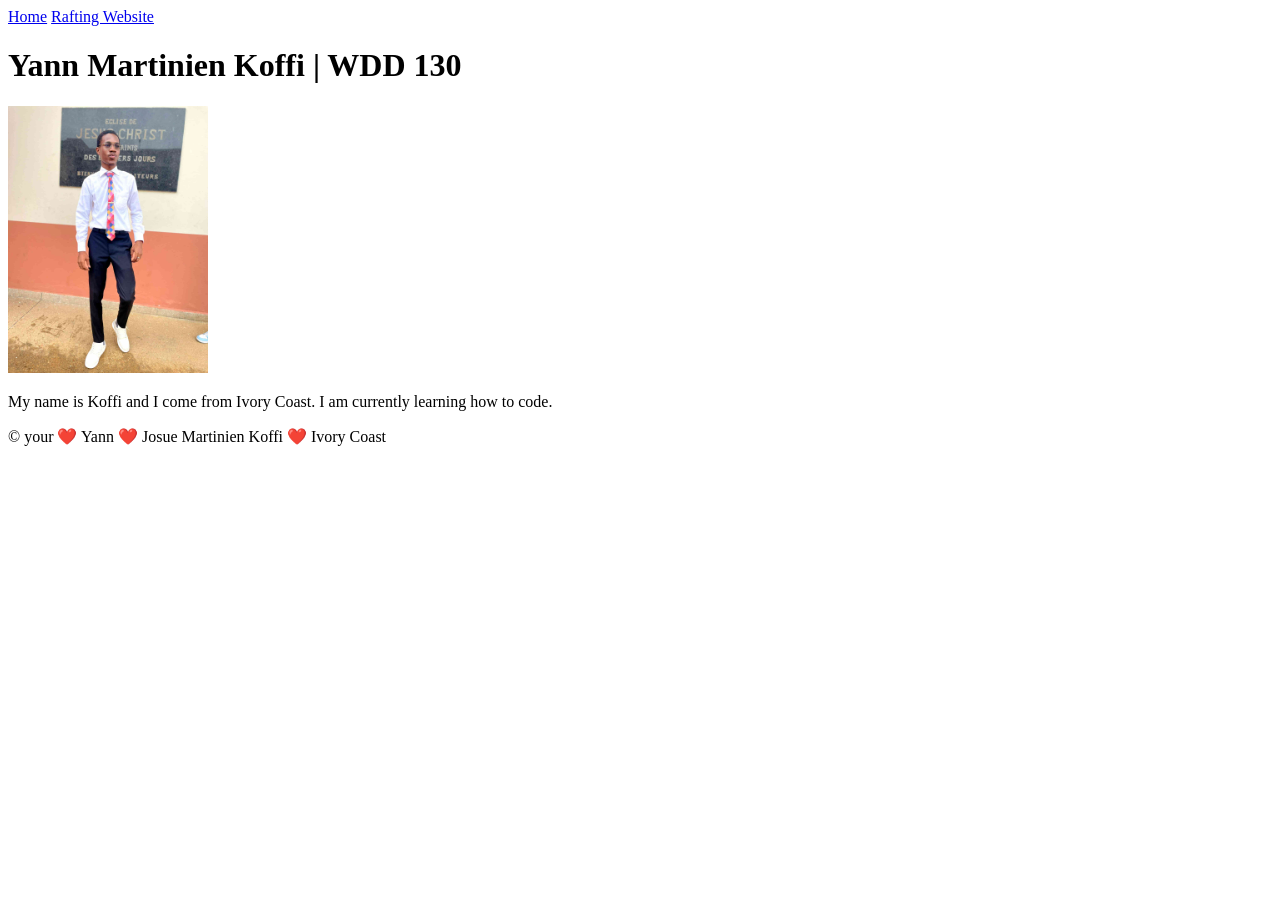
==== index.html @ 599ad605 "Add profile image and update homepage content" ====
<!DOCTYPE html>
<html lang="en">

<head>
    <meta charset="UTF-8">
    <meta name="viewport" content="width=device-width, initial-scale=1.0">
    <title>Yann Martinien Koffi | WDD 130</title>
</head>

<body>
    <header>
        <nav>
            <a href="#">Home</a>
            <a href="#">Rafting Website</a>
        </nav>
    </header>

    <main>
        <h1>Yann Martinien Koffi | WDD 130</h1>
        <img src="images/profile.jpg" alt="Yann Martinien Koffi" width="200">
        <p>My name is Koffi and I come from Ivory Coast. I am currently learning how to code.</p>
    </main>

    <footer>
        <p>© your ❤️ Yann ❤️ Josue Martinien Koffi ❤️ Ivory Coast</p>
    </footer>
</body>

</html>
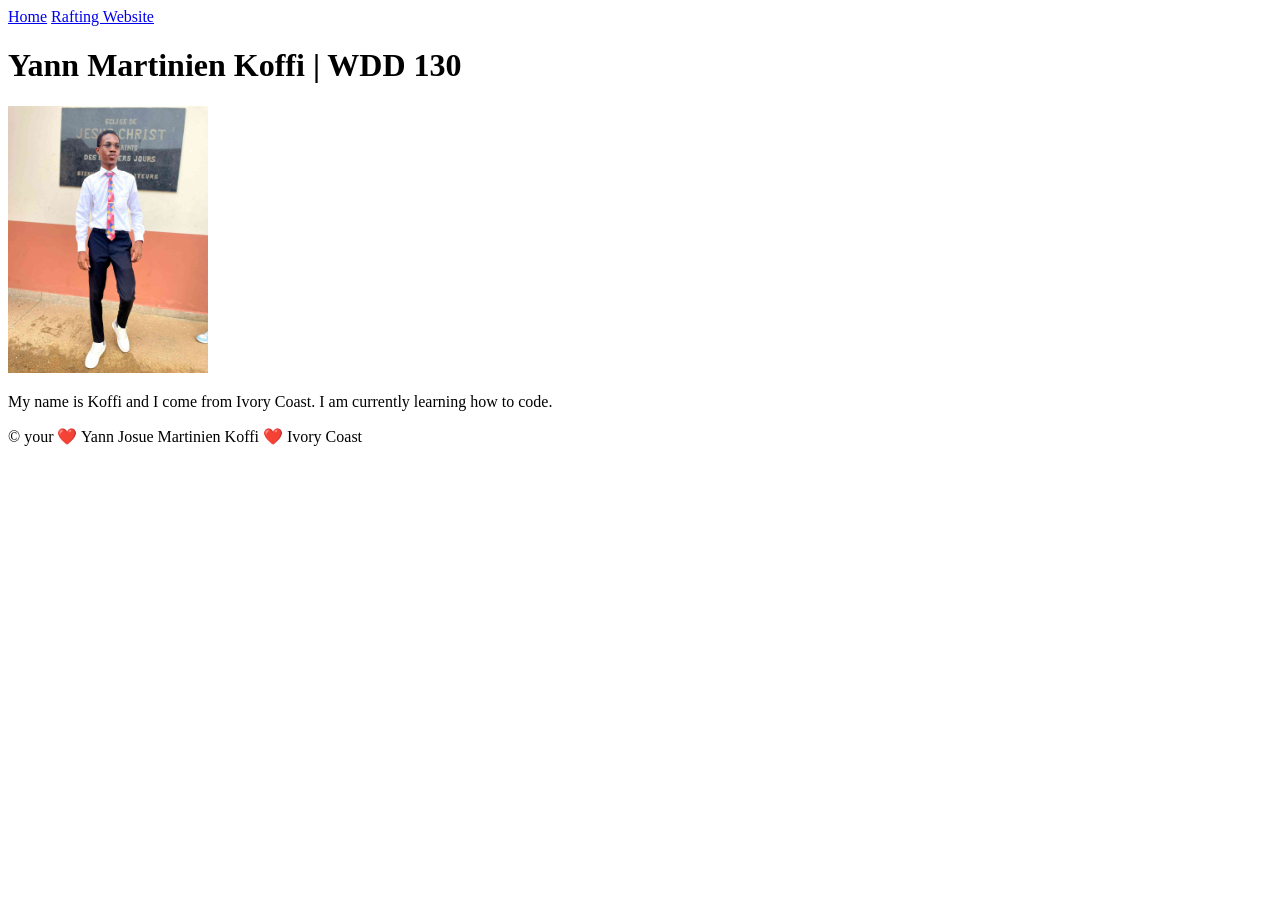
==== commit 5826809c: "Remove" ====
--- a/index.html
+++ b/index.html
@@ -22,7 +22,7 @@
     </main>
 
     <footer>
-        <p>© your ❤️ Yann ❤️ Josue Martinien Koffi ❤️ Ivory Coast</p>
+        <p>© your ❤️ Yann Josue Martinien Koffi ❤️ Ivory Coast</p>
     </footer>
 </body>
 
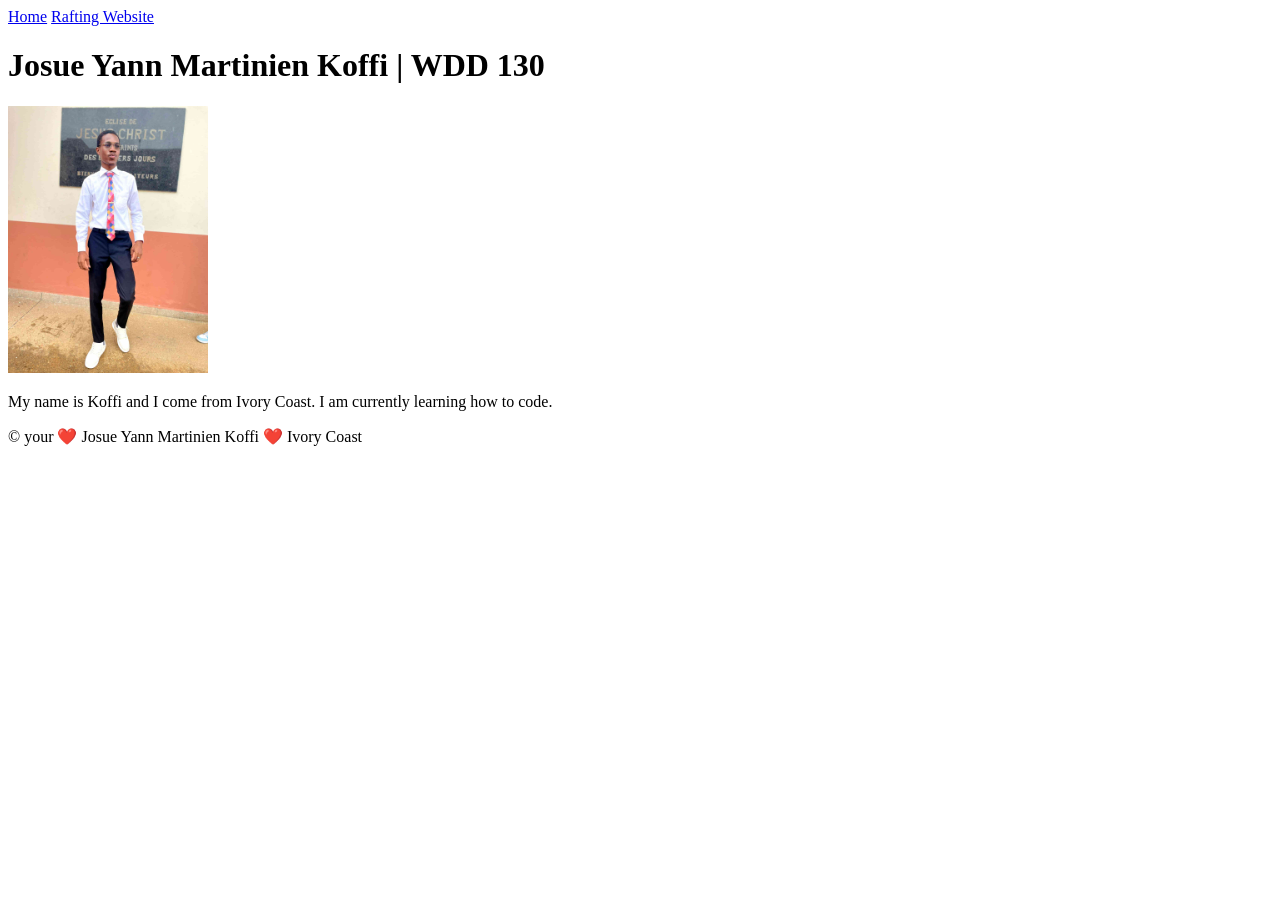
==== commit 0f38ad73: "Update name and links in index.html" ====
--- a/index.html
+++ b/index.html
@@ -11,18 +11,18 @@
     <header>
         <nav>
             <a href="#">Home</a>
-            <a href="#">Rafting Website</a>
+            <a href="wwr/">Rafting Website</a>
         </nav>
     </header>
 
     <main>
-        <h1>Yann Martinien Koffi | WDD 130</h1>
+        <h1>Josue Yann Martinien Koffi | WDD 130</h1>
         <img src="images/profile.jpg" alt="Yann Martinien Koffi" width="200">
         <p>My name is Koffi and I come from Ivory Coast. I am currently learning how to code.</p>
     </main>
 
     <footer>
-        <p>© your ❤️ Yann Josue Martinien Koffi ❤️ Ivory Coast</p>
+        <p>© your ❤️ Josue Yann Martinien Koffi ❤️ Ivory Coast</p>
     </footer>
 </body>
 
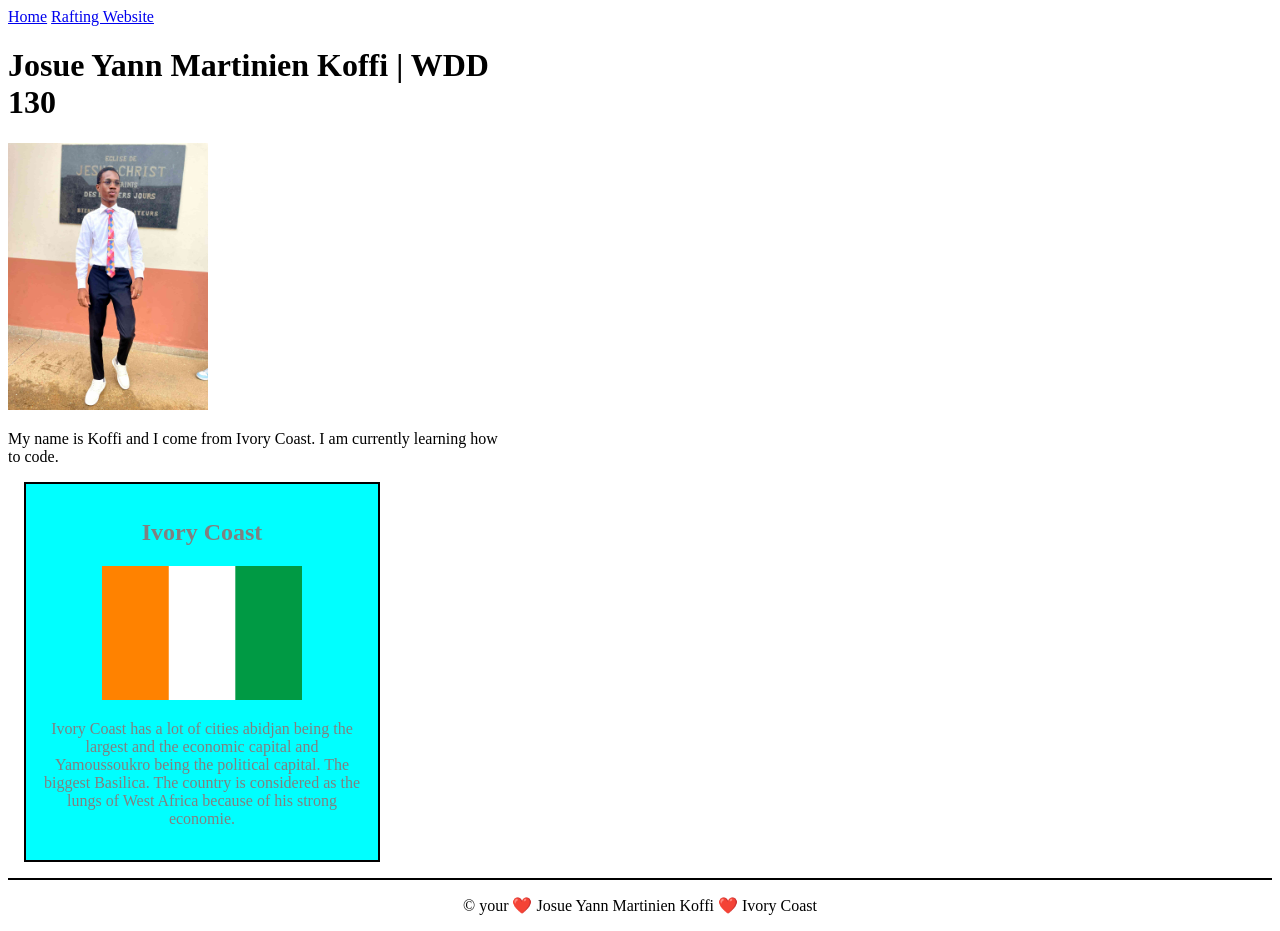
==== commit a94c128c: "Add content to index.html, create style.css for layout, and add Ivory Coast flag image" ====
--- a/index.html
+++ b/index.html
@@ -4,7 +4,11 @@
 <head>
     <meta charset="UTF-8">
     <meta name="viewport" content="width=device-width, initial-scale=1.0">
-    <title>Yann Martinien Koffi | WDD 130</title>
+    <title>Josue Yann Martinien Koffi | WDD 130</title>
+    <meta name="description"
+      content="My name is Josue Koffi, the course name is WDD 130 and this page has for purpose to presenting myself">
+    <link rel="stylesheet" href="styles/style.css">
+
 </head>
 
 <body>
@@ -21,6 +25,14 @@
         <p>My name is Koffi and I come from Ivory Coast. I am currently learning how to code.</p>
     </main>
 
+    <aside>
+        <h2>Ivory Coast</h2>
+        <img src="images/Flag_of_Côte_d'Ivoire.svg.webp" alt="Flag of Ivory Coast">
+        <p>Ivory Coast has a lot of cities abidjan being the largest and the economic capital and
+            Yamoussoukro being the political capital. The biggest Basilica. The country is
+            considered as the lungs of West Africa because of his strong economie.</p>
+    </aside>
+
     <footer>
         <p>© your ❤️ Josue Yann Martinien Koffi ❤️ Ivory Coast</p>
     </footer>
--- a/styles/style.css
+++ b/styles/style.css
@@ -0,0 +1,33 @@
+main {
+    max-width: 500px;
+}
+
+aside {
+    width: 20rem;
+    margin: 1rem;
+    border: 2px solid #000;
+    padding: 1rem;
+    text-align: center;
+    background-color: aqua;
+    color: gray;
+}
+
+aside img {
+    width: 200px;
+    height: auto;
+}
+
+main img {
+    width: 200px;
+    height: auto;
+}
+
+p {
+    padding: 0;
+}
+
+footer {
+    margin-top: 10px;
+    border-top: 2px solid #000;
+    text-align: center;
+}
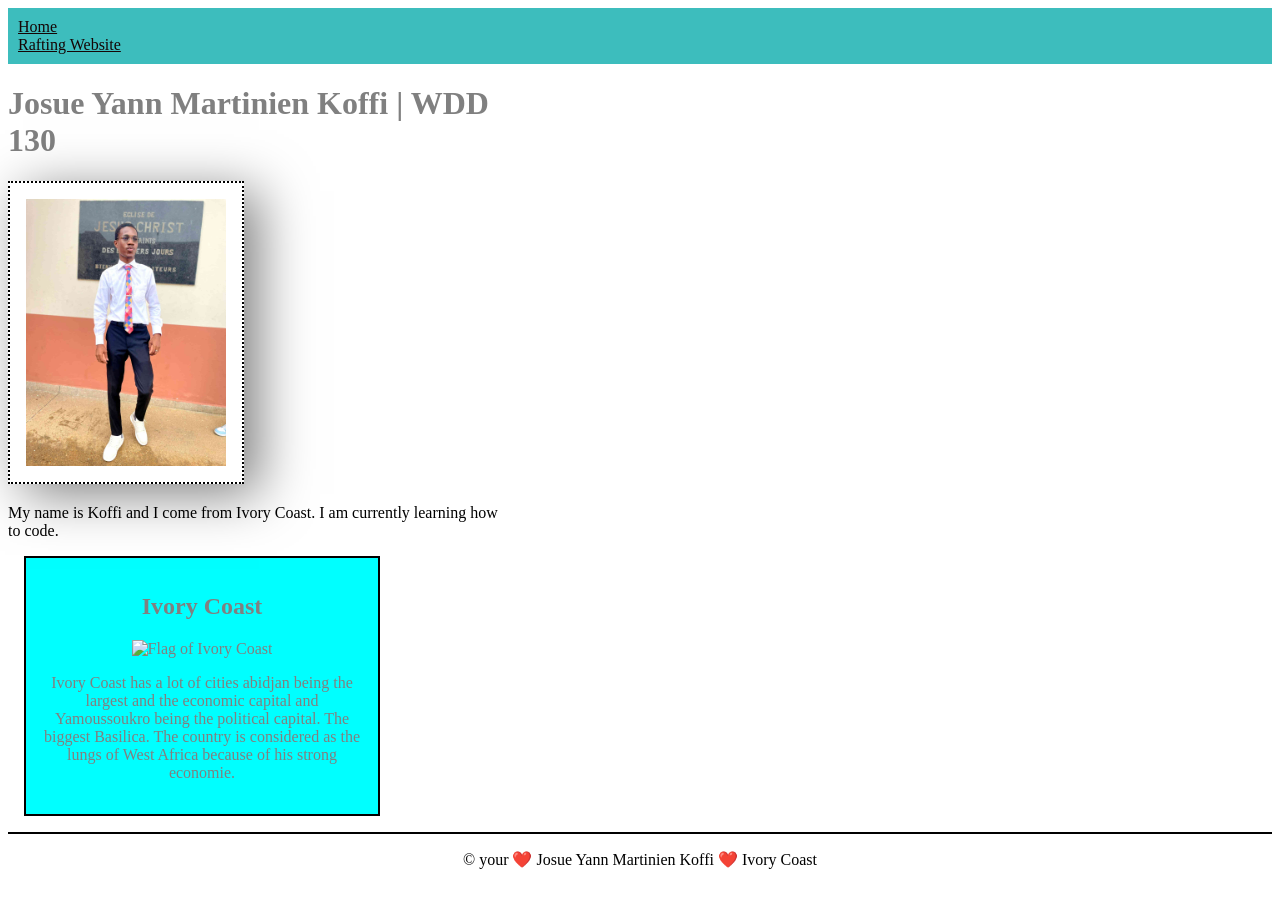
==== commit dd68d4f7: "Refactor index.html to correct meta tag and update image source; add styles.css for layout" ====
--- a/index.html
+++ b/index.html
@@ -7,7 +7,8 @@
     <title>Josue Yann Martinien Koffi | WDD 130</title>
     <meta name="description"
       content="My name is Josue Koffi, the course name is WDD 130 and this page has for purpose to presenting myself">
-    <link rel="stylesheet" href="styles/style.css">
+    <meta name="author" content="Josue Koffi">
+    <link rel="stylesheet" href="styles/styles.css">
 
 </head>
 
@@ -27,7 +28,7 @@
 
     <aside>
         <h2>Ivory Coast</h2>
-        <img src="images/Flag_of_Côte_d'Ivoire.svg.webp" alt="Flag of Ivory Coast">
+        <img src="images/flag_of_côte_d'ivoire.svg.webp" alt="Flag of Ivory Coast">
         <p>Ivory Coast has a lot of cities abidjan being the largest and the economic capital and
             Yamoussoukro being the political capital. The biggest Basilica. The country is
             considered as the lungs of West Africa because of his strong economie.</p>
--- a/styles/styles.css
+++ b/styles/styles.css
@@ -0,0 +1,50 @@
+nav {
+    background-color: rgb(61, 189, 189);
+    padding: 10px;
+}
+
+nav a {
+    color: rgb(20, 5, 5);
+    display: block;
+}
+
+main {
+    max-width: 500px;
+}
+
+aside {
+    width: 20rem;
+    margin: 1rem;
+    border: 2px solid #000;
+    padding: 1rem;
+    text-align: center;
+    background-color: aqua;
+    color: gray;
+}
+
+aside img {
+    width: 200px;
+    height: auto;
+}
+
+main img {
+    width: 200px;
+    height: auto;
+    border: 2px dotted #000;
+    padding: 1rem;
+    box-shadow: 15px 10px 50px #00000081;
+}
+
+h1 {
+    color: gray;
+}
+
+p {
+    padding: 0;
+}
+
+footer {
+    margin-top: 10px;
+    border-top: 2px solid #000;
+    text-align: center;
+}
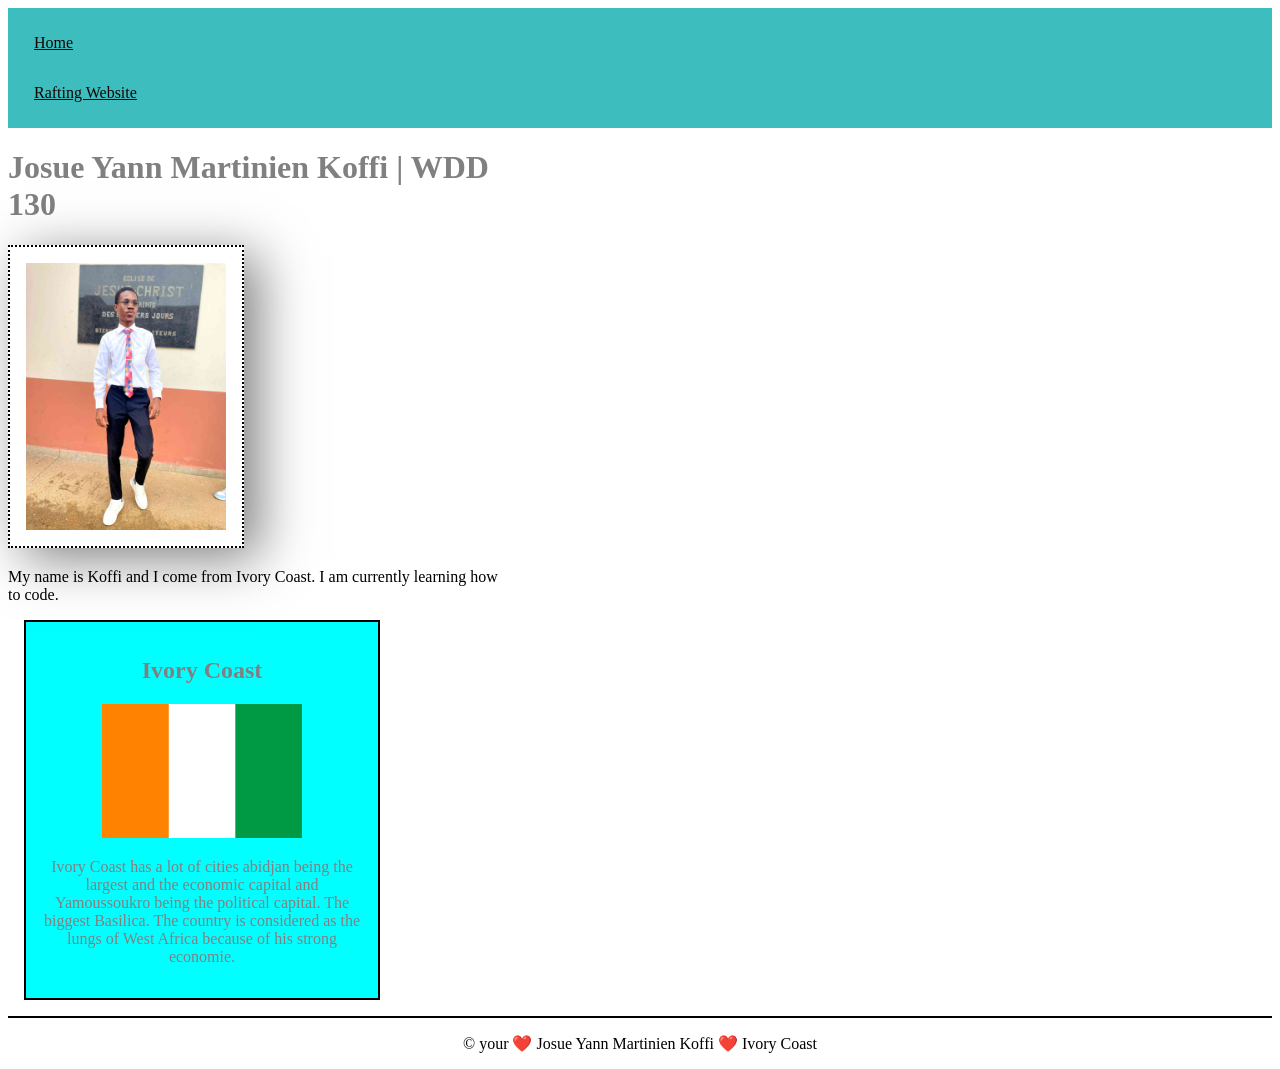
==== commit f80c603b: "Replace Ivory Coast flag image with a new file and update image source in index.html; adjust padding" ====
--- a/index.html
+++ b/index.html
@@ -28,7 +28,7 @@
 
     <aside>
         <h2>Ivory Coast</h2>
-        <img src="images/flag_of_côte_d'ivoire.svg.webp" alt="Flag of Ivory Coast">
+        <img src="images/ivory-coast-flag.webp" alt="Flag of Ivory Coast">
         <p>Ivory Coast has a lot of cities abidjan being the largest and the economic capital and
             Yamoussoukro being the political capital. The biggest Basilica. The country is
             considered as the lungs of West Africa because of his strong economie.</p>
--- a/styles/styles.css
+++ b/styles/styles.css
@@ -5,6 +5,7 @@
 
 nav a {
     color: rgb(20, 5, 5);
+    padding: 1rem;
     display: block;
 }
 
